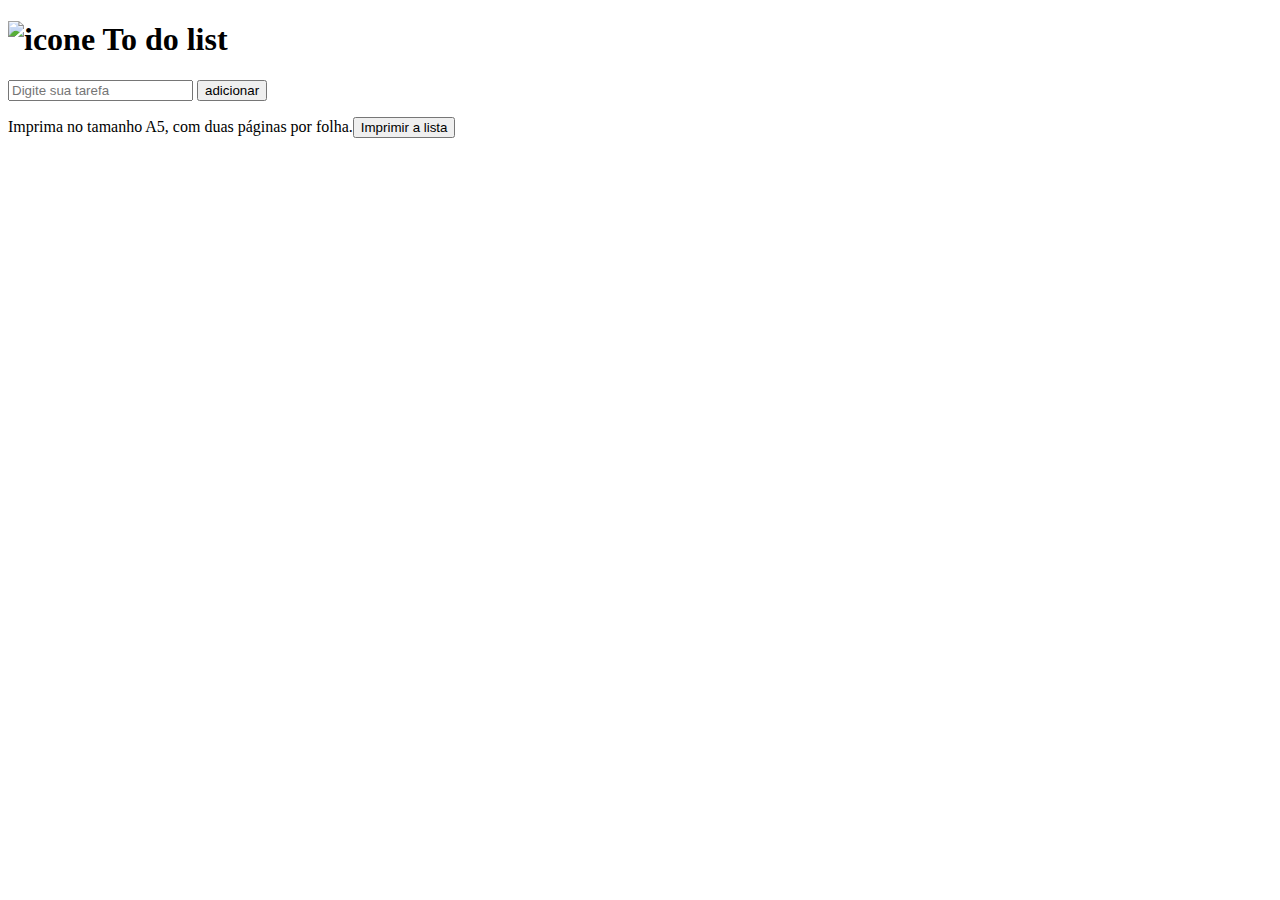
==== TO-DO-LIST/index.html @ 0de7551a "to_do_list" ====
<!DOCTYPE html>
<html lang="en">
  <head>
    <meta charset="UTF-8" />
    <meta http-equiv="X-UA-Compatible" content="IE=edge" />
    <meta name="viewport" content="width=device-width, initial-scale=1.0" />
    <title>TO DO LIST</title>
    <link rel="stylesheet" href="/assets/style.css" />
    <link rel="stylesheet" type="text/css" href="print.css" media="print" />
    <link rel="shortcut icon" href="/assets/to_do.jpg" type="image/x-icon" />
  </head>

  <body>
    <article>
      <h1><img src="/assets/to_do.jpg" class="icon" title="icone"/> To do list</h1>
      <section>
        <input type="text" name="entrada" id="tarefa" placeholder="Digite sua tarefa" />
        <input type="button" value="adicionar" onclick="novaTarefa()" />
      </section>
      <p id="saida"></p>
    </article>
    <p id="dica">Imprima no tamanho A5, com duas páginas por folha.<input type="button" id="imprimir" value="Imprimir a lista" onClick="window.print()"/></p>
<script src="/assets/todo.js"></script>
  </body>
</html>
---- TO-DO-LIST/print.css ----
body{
    background: transparent ;
    color: #000;
    margin: 0;
    padding: 0;
    line-height: 1.4em;
    font-size: 16pt;
}

@page{
    margin: 0.5cm 1.5cm 1.5cm;
}

article {
    display: flex;
    flex-direction: column;
    width: 80%;
    flex-wrap: wrap;
}


section, #dica, #imprimir{
    display: none;
}

h1 {
    font-size: 2em;
    padding: 0;
    margin: 0 0 0.5 0;
}

.icon{
    width: 15%;
    padding: 0;
    margin: 0;
}
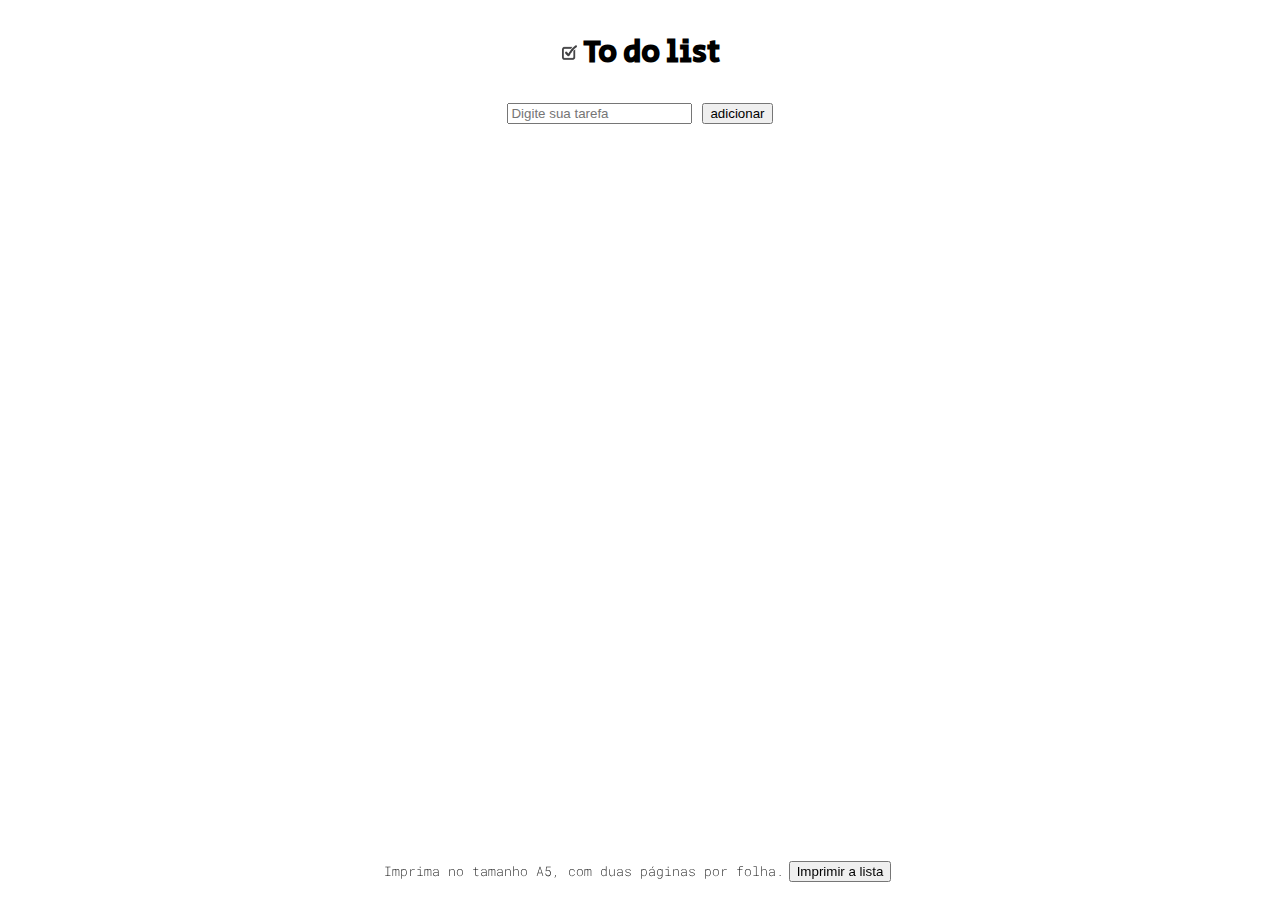
==== commit a5e7a36f: "to-do" ====
--- a/TO-DO-LIST/index.html
+++ b/TO-DO-LIST/index.html
@@ -5,14 +5,14 @@
     <meta http-equiv="X-UA-Compatible" content="IE=edge" />
     <meta name="viewport" content="width=device-width, initial-scale=1.0" />
     <title>TO DO LIST</title>
-    <link rel="stylesheet" href="/assets/style.css" />
+    <link rel="stylesheet" href="assets/style.css" />
     <link rel="stylesheet" type="text/css" href="print.css" media="print" />
     <link rel="shortcut icon" href="/assets/to_do.jpg" type="image/x-icon" />
   </head>
 
   <body>
     <article>
-      <h1><img src="/assets/to_do.jpg" class="icon" title="icone"/> To do list</h1>
+      <h1><img src="assets/to_do.jpg" class="icon" title="icone"/> To do list</h1>
       <section>
         <input type="text" name="entrada" id="tarefa" placeholder="Digite sua tarefa" />
         <input type="button" value="adicionar" onclick="novaTarefa()" />
@@ -20,6 +20,6 @@
       <p id="saida"></p>
     </article>
     <p id="dica">Imprima no tamanho A5, com duas páginas por folha.<input type="button" id="imprimir" value="Imprimir a lista" onClick="window.print()"/></p>
-<script src="/assets/todo.js"></script>
+<script src="assets/todo.js"></script>
   </body>
 </html>
--- a/TO-DO-LIST/assets/style.css
+++ b/TO-DO-LIST/assets/style.css
@@ -0,0 +1,58 @@
+@import url('https://fonts.googleapis.com/css2?family=Secular+One&display=swap');
+@import url('https://fonts.googleapis.com/css2?family=Roboto+Mono:wght@500&display=swap');
+
+body {
+    display: flex;
+    justify-content: center;
+    flex-wrap: wrap;
+}
+
+article {
+    display: flex;
+    flex-direction: column;
+    width: 30%;
+}
+
+section{
+    display: flex;
+    justify-content: center;
+}
+
+
+input{
+    margin: 5px;
+}
+
+label + input:checked  {
+    text-decoration: line-through;
+}
+
+h1 {
+    font-family: 'Secular One', sans-serif;
+    text-align: center;
+}
+
+p{
+    flex-wrap: wrap;
+    font-family: 'Roboto Mono', monospace;
+    font-weight:200;
+}
+
+.icon{
+    width: 5%;
+}
+
+#dica{
+    font-size: 0.8em;
+    position: fixed;
+    bottom: 0;
+    background-color: white;
+}
+
+@media screen and (max-width: 393px){
+    article {
+        width: 90%;
+        padding-bottom: 5%;
+    }
+    
+}